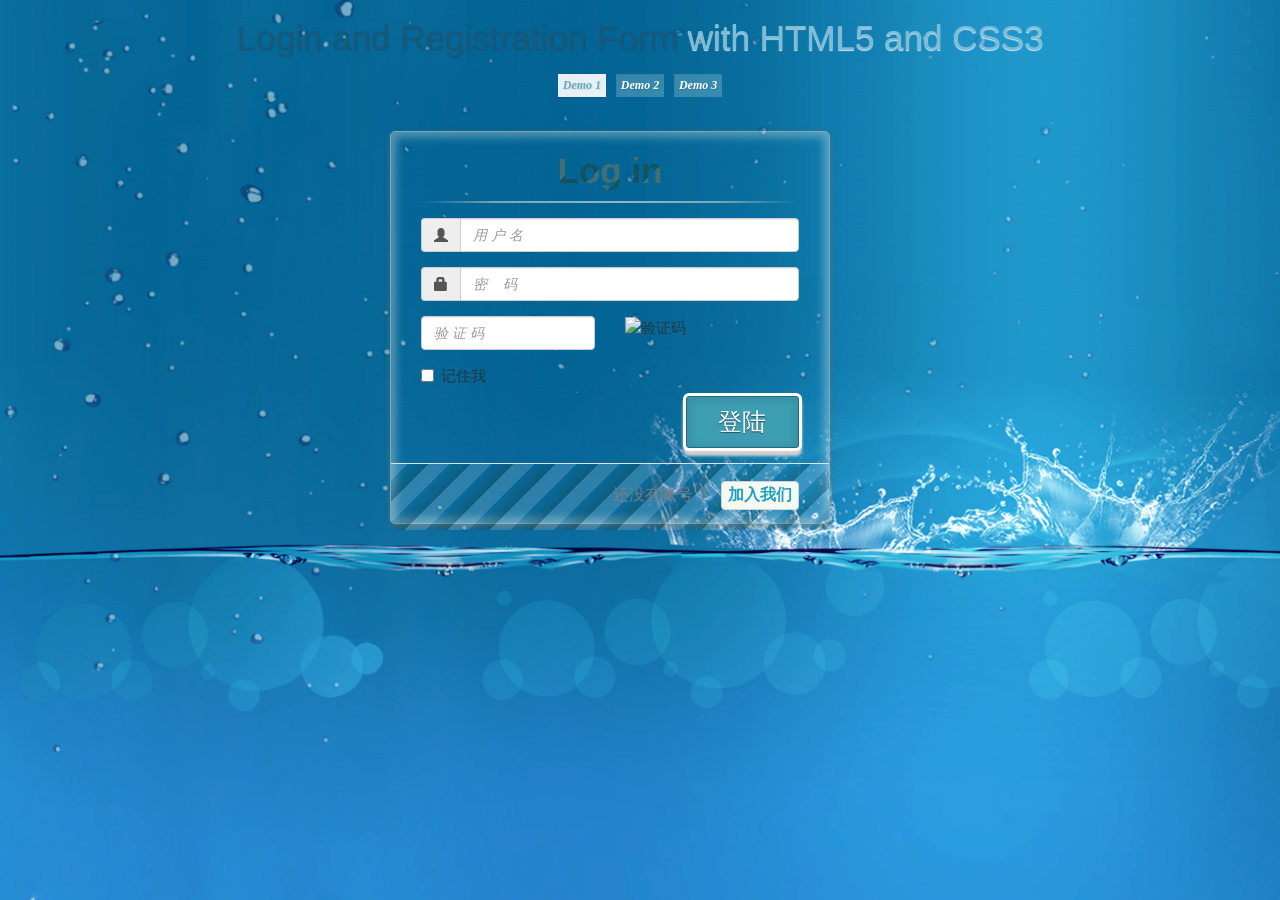
==== cpa-web/src/main/webapp/index.html @ b3477614 "准备架设dubbo和zookeeper,同时拟调用网易云音乐,拟加入redis做HIbernate二级缓存,加入shiro框架" ====
<!DOCTYPE html>
<html>
<head>
    <meta http-equiv="Content-Type" content="text/html; charset=utf-8"/>
    <title>Bootstrap 101 Template</title>
    <!--引入jquery时需要注意，bootstrap3.3.7支持jquery3.1，如果引入了不对应版本的jquery，则会出错，bootstrap的有些效果会不显示-->
    <link rel="stylesheet" href="framework/bootstrap-3.3.7-dist/css/bootstrap.css">
    <link rel="stylesheet" href="framework/bootstrap-3.3.7-dist/css/bootstrap-theme.css" type="text/css">
    <link rel="stylesheet" href="framework/bootstrap-3.3.7-dist/css/bootstrapValidator.css" type="text/css">
    <link rel="stylesheet" type="text/css" href="css/login.css">
    <link rel="stylesheet" type="text/css" href="css/style.css">
    <link rel="stylesheet" type="text/css" href="css/animate-custom.css">
    <script type="text/javascript" src="js/jquery-3.2.1.min.js"></script>
    <script src="framework/bootstrap-3.3.7-dist/js/bootstrap.js"></script>
    <script src="framework/bootstrap-3.3.7-dist/js/bootstrapValidator.js"></script>
    <script src="framework/bootstrap-3.3.7-dist/js/zh_CN.js"></script>
    <script src="scripts/login_register.js"></script>
    <!--引入sweetalert2的js脚本-->
    <script src="framework/sweetalert2/dist/sweetalert2.js"></script>
    <link rel="stylesheet" href="framework/sweetalert2/dist/sweetalert2.css">
    <!--为使IE浏览器(IE10以上)支持sweetalert2需引入该脚本-->
    <script src="js/es6-promise.min.js"></script>
    <script type="text/javascript">
        function reloadValidateCode() {
            $(".changecode").attr("src", "/validateCode?data=" + new Date() + Math.floor(Math.random() * 24));
        }
    </script>

</head>
<body>
<div class="container">
    <!-- Codrops top bar -->
    <header>
        <h1>Login and Registration Form <span>with HTML5 and CSS3</span></h1>
        <nav class="codrops-demos">
            <a href="http://www.jq22.com/demo/LoginRegistrationForm20160331/index.html" class="current-demo">Demo 1</a>
            <a href="http://www.jq22.com/demo/LoginRegistrationForm20160331/index2.html">Demo 2</a>
            <a href="http://www.jq22.com/demo/LoginRegistrationForm20160331/index3.html">Demo 3</a>
        </nav>
    </header>
    <section>
        <div id="container_demo">
            <a class="hiddenanchor" id="toregister"></a>
            <a class="hiddenanchor" id="tologin"></a>
            <div id="wrapper">
                <!--登陆-->
                <div id="login" class="animate form">
                    <form role="form" method="post" id="loginform"
                          action="user/login" autocomplete="on">
                        <h2>Log in</h2>
                        <div class="form-group">
                            <label class="sr-only sr-only-focusable" for="userName"> 用户名 </label>
                            <div class="input-group">
                                <span class="input-group-addon"><i class="glyphicon glyphicon-user"></i></span>
                                <input id="userName" name="userName" required="required" class="form-control"
                                       type="text" placeholder="用&nbsp;户&nbsp;名">
                            </div>

                        </div>

                        <div class="form-group">
                            <label class="sr-only sr-only-focusable" for="password">密&nbsp;&nbsp;码</label>
                            <div class="input-group">
                                <span class="input-group-addon"><i class="glyphicon glyphicon-lock"></i></span>
                                <input id="password" name="password" required="required" type="password"
                                       class="form-control"
                                       placeholder="密&nbsp;&nbsp;&nbsp;&nbsp;码">
                            </div>
                        </div>
                        <div class="form-group">
                            <label class="sr-only sr-only-focusable" for="identifyingCode1">验&nbsp;证&nbsp;码</label>
                            <div class="row">
                                <div class="col-md-6">
                                    <input id="identifyingCode1" required="required"
                                           type="text" class="form-control" name="validateCode"
                                           placeholder="验&nbsp;证&nbsp;码">
                                </div>
                                <div class="col-md-4">
                                    <img src="validateCode" class="changecode" class="img-responsive" title="点击重新获取验证码"
                                         alt="验证码" onclick="javascript:reloadValidateCode()">
                                </div>
                            </div>
                        </div>
                        <div class="checkbox">
                            <label>
                                <input name="isRememberMe" name="isRememberMe" type="checkbox">记住我
                            </label>
                        </div>
                        <div class="login button">
                            <input type="submit" value="登陆"/>
                        </div>

                        <p class="change_link">
                            还没有账号 ?
                            <a href="./index.html#toregister" class="to_register">加入我们</a>
                        </p>
                    </form>
                </div>
                <!--注册-->
                <div id="register" class="animate form">
                    <form role="form" method="post" id="registerform"
                          action="user/register" autocomplete="on">
                        <h2> Sign up </h2>
                        <div class="form-group">
                            <label class="sr-only sr-only-focusable"
                                   for="userNamesignup">用&nbsp;&nbsp;;&nbsp;户&nbsp;&nbsp;;&nbsp;名</label>
                            <div class="input-group">
                                <span class="input-group-addon"><i class="glyphicon glyphicon-user"></i></span>
                                <input id="userNamesignup" name="userName" required="required" type="text"
                                       class="form-control"
                                       placeholder="用&nbsp;&nbsp;户&nbsp;&nbsp;名">
                            </div>
                        </div>
                        <div class="form-group">
                            <label class="sr-only sr-only-focusable" for="emailsignup"> 邮&nbsp;&nbsp;&nbsp;&nbsp;&nbsp;&nbsp;&nbsp;箱</label>
                            <div class="input-group">
                                <span class="input-group-addon"><i class="glyphicon glyphicon-envelope"></i></span>
                                <input id="emailsignup" name="email" required="required" type="email"
                                       class="form-control"
                                       placeholder="邮&nbsp;&nbsp;&nbsp;&nbsp;&nbsp;&nbsp;&nbsp;箱">
                            </div>
                        </div>
                        <div class="form-group">
                            <label class="sr-only sr-only-focusable" for="passwordsignup">密&nbsp;&nbsp;&nbsp;&nbsp;&nbsp;&nbsp;&nbsp;;&nbsp;&nbsp;码</label>
                            <div class="input-group">
                                <span class="input-group-addon"><i class="glyphicon glyphicon-lock"></i></span>
                                <input id="passwordsignup" name="password" required="required" type="password"
                                       class="form-control"
                                       placeholder="密&nbsp;&nbsp;&nbsp;&nbsp;&nbsp;&nbsp;码">
                            </div>
                        </div>
                        <div class="form-group">
                            <label class="sr-only sr-only-focusable" for="passwordsignup_confirm">确认密码 </label>
                            <div class="input-group">
                                <span class="input-group-addon"><i class="glyphicon glyphicon-lock"></i></span>
                                <input id="passwordsignup_confirm" name="confirmPassword" required="required"
                                       class="form-control"
                                       type="password" placeholder="确认密码">
                            </div>
                        </div>
                        <div class="form-group">
                            <label class="sr-only sr-only-focusable" for="identifyingCode2">验&nbsp;证&nbsp;码</label>
                            <div class="row">
                                <div class="col-md-6">
                                    <input required="required" id="identifyingCode2"
                                           type="text" class="form-control" name="validateCode"
                                           placeholder="验&nbsp;证&nbsp;码">
                                </div>
                                <div class="col-md-4">
                                    <img src="validateCode" class="changecode" class="img-responsive" title="点击重新获取验证码"
                                         alt="验证码" onclick="javascript:reloadValidateCode()">
                                </div>
                            </div>
                        </div>
                        <div class="signin button">
                            <input type="submit" value="注册">
                        </div>
                        <p class="change_link">
                            已有账号 ?
                            <a href="./index.html#tologin" class="to_register"> 去登陆 </a>
                        </p>
                    </form>
                </div>

            </div>
        </div>
    </section>
</div>

</body>
</html>
---- cpa-web/src/main/webapp/framework/bootstrap-3.3.7-dist/css/bootstrapValidator.css ----
/**
 * BootstrapValidator (http://bootstrapvalidator.com)
 * The best jQuery plugin to validate form fields. Designed to use with Bootstrap 3
 *
 * @author      http://twitter.com/nghuuphuoc
 * @copyright   (c) 2013 - 2014 Nguyen Huu Phuoc
 * @license     Commercial: http://bootstrapvalidator.com/license/
 *              Non-commercial: http://creativecommons.org/licenses/by-nc-nd/3.0/
 */

.bv-form .help-block {
    margin-bottom: 0;
}
.bv-form .tooltip-inner {
    text-align: left;
}
.nav-tabs li.bv-tab-success > a {
    color: #3c763d;
}
.nav-tabs li.bv-tab-error > a {
    color: #a94442;
}

.bv-form .bv-icon-no-label {
	top: 0;
}

.bv-form .bv-icon-input-group {
	top: 0;
	z-index: 100;
}
---- cpa-web/src/main/webapp/css/login.css ----
/* CSS reset */
body,div,dl,dt,dd,ul,ol,li,h1,h2,h3,h4,h5,h6,pre,form,fieldset,input,textarea,p,blockquote,th,td {
	margin:0;
	padding:0;
}
html,body {
	margin:0;
	padding:0;
	height: 100%;
}
table {
	border-collapse:collapse;
	border-spacing:0;
}
fieldset,img {
	border:0;
}
address,caption,cite,code,dfn,th,var {
	font-style:normal;
	font-weight:normal;
}
ol,ul {
	list-style:none;
}
caption,th {
	text-align:left;
}
h1,h2,h3,h4,h5,h6 {
	font-size:100%;
	font-weight:normal;
}
q:before,q:after {
	content:'';
}
abbr,acronym { border:0;
}
article, aside, details, figcaption, figure,
footer, header, hgroup, menu, nav, section {
	display: block;
}
/* General Demo Style */
body{
	font-family: Cambria, Palatino, "Palatino Linotype", "Palatino LT STD", Georgia, serif;
	/*background: #fff url(../images/banner.jpg) repeat top left;*/
	background: #fff url(../images/banner.jpg);
	/*背景图片拉伸不平铺*/
	background-size:cover;
	font-weight: 400;
	font-size: 15px;
	color: #1d3c41;
	overflow-y: scroll;
}
a{
	color: #333;
	text-decoration: none;
}
.container{
	width: 100%;
	height: 100%;
	position: relative;
	text-align: center;
}
.clr{
	clear: both;
}
.container > header{
	padding: 20px 30px 10px 30px;
	margin: 0px 20px 10px 20px;
	position: relative;
	display: block;
	text-shadow: 1px 1px 1px rgba(0,0,0,0.2);
	text-align: center;
}
.container > header h1{
	font-family: 'BebasNeueRegular', 'Arial Narrow', Arial, sans-serif;
	font-size: 35px;
	line-height: 35px;
	position: relative;
	font-weight: 400;
	color: rgba(26,89,120,0.9);
	text-shadow: 1px 1px 1px rgba(0,0,0,0.1);
	padding: 0px 0px 5px 0px;
}
.container > header h1 span{
	color: #7cbcd6;
	text-shadow: 0px 1px 1px rgba(255,255,255,0.8);
}
.container > header h2{
	font-size: 16px;
	font-style: italic;
	color: #2d6277;
	text-shadow: 0px 1px 1px rgba(255,255,255,0.8);
}
/* Header Style */
.codrops-top{
	line-height: 24px;
	font-size: 11px;
	background: rgba(255, 255, 255, 0.4);
	text-transform: uppercase;
	z-index: 9999;
	position: relative;
	box-shadow: 1px 0px 2px rgba(0,0,0,0.2);
}
.codrops-top a{
	padding: 0px 10px;
	letter-spacing: 1px;
	color: #333;
	text-shadow: 0px 1px 1px #fff;
	display: block;
	float: left;
}
.codrops-top a:hover{
	background: #fff;
}
.codrops-top span.right{
	float: right;
}
.codrops-top span.right a{
	float: left;
	display: block;
}

.codrops-demos{
	text-align:center;
	display: block;
	padding: 14px;
}
.codrops-demos span{
	display: inline-block;
	padding-right: 15px;
	text-shadow: 1px 1px 1px rgba(255, 255, 255, 0.8);
}
.codrops-demos a,
.codrops-demos a.current-demo,
.codrops-demos a.current-demo:hover{
	display: inline-block;
	font-style: italic;
	font-size: 12px;
	padding: 3px 5px;
	margin: 0px 3px;
	font-weight: 800;
	box-shadow: 1px 1px 1px rgba(0,0,0,0.05) inset;
	color: #fff;
	text-shadow: 1px 1px 1px rgba(0,0,0,0.1);
	background: rgba(104,171,194,0.5);
}
.codrops-demos a:hover{
	background: #4fa2c4;
}
.codrops-demos a.current-demo,
.codrops-demos a.current-demo:hover{
	color: rgba(104,171,194,1);
	background: rgba(255,255,255,0.9);
	box-shadow: 0px 1px 1px rgba(0,0,0,0.1);
}
---- cpa-web/src/main/webapp/css/style.css ----
/* remove codrops styles and reset the whole thing */
#container_demo {
    text-align: left;
    margin: 0;
    padding: 0;
    margin: 0 auto;
    font-family: "Trebuchet MS", "Myriad Pro", Arial, sans-serif;
}

a.hiddenanchor {
    display: none;
}

/*验证码反馈图标错位，重写样式定位*/
.col-md-6 i{
    left:155px;
}

/** The wrapper that will contain our two forms **/
#wrapper {
    width: 60%;
    right: 0px;
    min-height: 560px;
    margin: 0px auto;
    width: 500px;
    position: relative;
}

/**** Styling the form elements **/

/**** general text styling ****/
#wrapper a {
    color: rgb(95, 155, 198);
    text-decoration: underline;
}

#wrapper h2 {
    font-size: 35px;
    color: rgb(6, 106, 117);
    padding: 2px 0 10px 0;
    font-family: 'FranchiseRegular', 'Arial Narrow', Arial, sans-serif;
    font-weight: bold;
    text-align: center;
    padding-bottom: 15px;
}

/** For the moment only webkit supports the background-clip:text; */
#wrapper h2 {
    background: -webkit-repeating-linear-gradient(-45deg,
    rgb(18, 83, 93),
    rgb(18, 83, 93) 20px,
    rgb(64, 111, 118) 20px,
    rgb(64, 111, 118) 40px,
    rgb(18, 83, 93) 40px);
    -webkit-text-fill-color: transparent;
    -webkit-background-clip: text;
}

#wrapper h2:after {
    content: ' ';
    display: block;
    width: 100%;
    height: 2px;
    margin-top: 10px;
    background: -moz-linear-gradient(left, rgba(147, 184, 189, 0) 0%, rgba(147, 184, 189, 0.8) 20%, rgba(147, 184, 189, 1) 53%, rgba(147, 184, 189, 0.8) 79%, rgba(147, 184, 189, 0) 100%);
    background: -webkit-gradient(linear, left top, right top, color-stop(0%, rgba(147, 184, 189, 0)), color-stop(20%, rgba(147, 184, 189, 0.8)), color-stop(53%, rgba(147, 184, 189, 1)), color-stop(79%, rgba(147, 184, 189, 0.8)), color-stop(100%, rgba(147, 184, 189, 0)));
    background: -webkit-linear-gradient(left, rgba(147, 184, 189, 0) 0%, rgba(147, 184, 189, 0.8) 20%, rgba(147, 184, 189, 1) 53%, rgba(147, 184, 189, 0.8) 79%, rgba(147, 184, 189, 0) 100%);
    background: -o-linear-gradient(left, rgba(147, 184, 189, 0) 0%, rgba(147, 184, 189, 0.8) 20%, rgba(147, 184, 189, 1) 53%, rgba(147, 184, 189, 0.8) 79%, rgba(147, 184, 189, 0) 100%);
    background: -ms-linear-gradient(left, rgba(147, 184, 189, 0) 0%, rgba(147, 184, 189, 0.8) 20%, rgba(147, 184, 189, 1) 53%, rgba(147, 184, 189, 0.8) 79%, rgba(147, 184, 189, 0) 100%);
    background: linear-gradient(left, rgba(147, 184, 189, 0) 0%, rgba(147, 184, 189, 0.8) 20%, rgba(147, 184, 189, 1) 53%, rgba(147, 184, 189, 0.8) 79%, rgba(147, 184, 189, 0) 100%);
}

#wrapper p {
    margin-bottom: 15px;
}

#wrapper p:first-child {
    margin: 0px;
}

/*#wrapper label {*/
    /*color: rgb(64, 92, 96);*/
    /*position: relative;*/
/*}*/

/**** advanced input styling ****/
/* placeholder */
::-webkit-input-placeholder {
    color: rgb(190, 188, 188);
    font-style: italic;
}

input:-moz-placeholder,
textarea:-moz-placeholder {
    color: rgb(190, 188, 188);
    font-style: italic;
}

input {
    outline: none;
}

/* all the input except submit and checkbox */
/*#wrapper input:not([type="checkbox"]){*/
/*width: 92%;*/
/*margin-top: 4px;*/
/*padding: 10px 5px 10px 20px;*/
/*border: 1px solid rgb(178, 178, 178);*/
/*-webkit-appearance: textfield;*/
/*-webkit-box-sizing: content-box;*/
/*-moz-box-sizing : content-box;*/
/*box-sizing : content-box;*/
/*-webkit-border-radius: 3px;*/
/*-moz-border-radius: 3px;*/
/*border-radius: 3px;*/
/*-webkit-box-shadow: 0px 1px 4px 0px rgba(168, 168, 168, 0.6) inset;*/
/*-moz-box-shadow: 0px 1px 4px 0px rgba(168, 168, 168, 0.6) inset;*/
/*box-shadow: 0px 1px 4px 0px rgba(168, 168, 168, 0.6) inset;*/
/*-webkit-transition: all 0.2s linear;*/
/*-moz-transition: all 0.2s linear;*/
/*-o-transition: all 0.2s linear;*/
/*transition: all 0.2s linear;*/
/*}*/
/*#wrapper input:not([type="checkbox"]):active,*/
/*#wrapper input:not([type="checkbox"]):focus {*/
    /*border: 1px solid rgba(91, 90, 90, 0.7);*/
    /*background: rgba(238, 236, 240, 0.2);*/
    /*-webkit-box-shadow: 0px 1px 4px 0px rgba(168, 168, 168, 0.9) inset;*/
    /*-moz-box-shadow: 0px 1px 4px 0px rgba(168, 168, 168, 0.9) inset;*/
    /*box-shadow: 0px 1px 4px 0px rgba(168, 168, 168, 0.9) inset;*/
/*}*/

/** the magic icon trick ! **/
[data-icon]:after {
    content: attr(data-icon);
    font-family: 'FontomasCustomRegular';
    color: rgb(106, 159, 171);
    position: absolute;
    left: 10px;
    top: 35px;
    width: 30px;
}

/*styling both submit buttons */
#wrapper div.button input {
    width: 30%;
    cursor: pointer;
    background: rgb(61, 157, 179);
    padding: 8px 5px;
    font-family: 'BebasNeueRegular', 'Arial Narrow', Arial, sans-serif;
    color: #fff;
    font-size: 24px;
    border: 1px solid rgb(28, 108, 122);
    margin-bottom: 10px;
    text-shadow: 0 1px 1px rgba(0, 0, 0, 0.5);
    -webkit-border-radius: 3px;
    -moz-border-radius: 3px;
    border-radius: 3px;
    -webkit-box-shadow: 0px 1px 6px 4px rgba(0, 0, 0, 0.07) inset,
    0px 0px 0px 3px rgb(254, 254, 254),
    0px 5px 3px 3px rgb(210, 210, 210);
    -moz-box-shadow: 0px 1px 6px 4px rgba(0, 0, 0, 0.07) inset,
    0px 0px 0px 3px rgb(254, 254, 254),
    0px 5px 3px 3px rgb(210, 210, 210);
    box-shadow: 0px 1px 6px 4px rgba(0, 0, 0, 0.07) inset,
    0px 0px 0px 3px rgb(254, 254, 254),
    0px 5px 3px 3px rgb(210, 210, 210);
    -webkit-transition: all 0.2s linear;
    -moz-transition: all 0.2s linear;
    -o-transition: all 0.2s linear;
    transition: all 0.2s linear;
}

#wrapper p.button input:hover {
    background: rgb(74, 179, 198);
}

#wrapper p.button input:active,
#wrapper p.button input:focus {
    background: rgb(40, 137, 154);
    position: relative;
    top: 1px;
    border: 1px solid rgb(12, 76, 87);
    -webkit-box-shadow: 0px 1px 6px 4px rgba(0, 0, 0, 0.2) inset;
    -moz-box-shadow: 0px 1px 6px 4px rgba(0, 0, 0, 0.2) inset;
    box-shadow: 0px 1px 6px 4px rgba(0, 0, 0, 0.2) inset;
}

div.login.button,
div.signin.button {
    text-align: right;
    margin: 5px 0;
}


.keeplogin input,
.keeplogin label {
    display: inline-block;
    font-size: 12px;
    font-style: italic;
}

.keeplogin input#loginkeeping {
    margin-right: 5px;
}

.keeplogin label {
    width: 80%;
}

/*styling the links to change from one form to another */

p.change_link {
    position: absolute;
    color: rgb(127, 124, 124);
    left: 0px;
    height: auto;
    width: 100%;
    padding: 17px 30px 20px 30px;
    font-size: 16px;
    text-align: right;
    border-top: 1px solid rgb(219, 229, 232);
    -webkit-border-radius: 0 0 5px 5px;
    -moz-border-radius: 0 0 5px 5px;
    border-radius: 0 0 5px 5px;
    background: rgb(225, 234, 235);
    background: -moz-repeating-linear-gradient(-45deg,
    rgba(25, 60, 56, 0.3),
    rgba(255, 255, 255, 0) 15px,
    rgba(255, 255, 255, .15) 15px,
    rgba(255, 255, 255, .15) 30px,
    rgba(255, 255, 255, .15) 30px);
    );
    background: -webkit-repeating-linear-gradient(-45deg,
    rgba(25, 60, 56, 0.3),
    rgba(255, 255, 255, 0) 15px,
    rgba(255, 255, 255, .15) 15px,
    rgba(255, 255, 255, .15) 30px,
    rgba(255, 255, 255, .15) 30px);
    );
    background: -o-repeating-linear-gradient(-45deg,
    rgba(25, 60, 56, 0.3),
    rgba(255, 255, 255, 0) 15px,
    rgba(255, 255, 255, .15) 15px,
    rgba(255, 255, 255, .15) 30px,
    rgba(255, 255, 255, .15) 30px);
    );
    background: repeating-linear-gradient(-45deg,
    rgba(25, 60, 56, 0.3),
    rgba(255, 255, 255, 0) 15px,
    rgba(255, 255, 255, .15) 15px,
    rgba(255, 255, 255, .15) 30px,
    rgba(255, 255, 255, .15) 30px)
}

#wrapper p.change_link a {
    display: inline-block;
    font-weight: bold;
    background: rgb(247, 248, 241);
    padding: 2px 6px;
    color: rgb(29, 162, 193);
    margin-left: 10px;
    text-decoration: none;
    -webkit-border-radius: 4px;
    -moz-border-radius: 4px;
    border-radius: 4px;
    border: 1px solid rgb(203, 213, 214);
    -webkit-transition: all 0.4s linear;
    -moz-transition: all 0.4s linear;
    -o-transition: all 0.4s linear;
    -ms-transition: all 0.4s linear;
    transition: all 0.4s linear;
}

#wrapper p.change_link a:hover {
    color: rgb(57, 191, 215);
    background: rgb(247, 247, 247);
    border: 1px solid rgb(74, 179, 198);
}

#wrapper p.change_link a:active {
    position: relative;
    top: 1px;
}

/** Styling both forms **/
#register,
#login {
    position: absolute;
    top: 0px;
    width: 88%;
    padding: 18px 6% 60px 6%;
    margin: 0 0 35px 0;
    background: rgba(193, 125, 125, 0);
    border: 1px solid rgba(147, 184, 189, 0.8);
    -webkit-box-shadow: 0pt 2px 5px rgba(105, 108, 109, 0.7), 0px 0px 8px 5px rgba(208, 223, 226, 0.4) inset;
    -moz-box-shadow: 0pt 2px 5px rgba(105, 108, 109, 0.7), 0px 0px 8px 5px rgba(208, 223, 226, 0.4) inset;
    box-shadow: 0pt 2px 5px rgba(105, 108, 109, 0.7), 0px 0px 8px 5px rgba(208, 223, 226, 0.4) inset;
    -webkit-box-shadow: 5px;
    -moz-border-radius: 5px;
    border-radius: 5px;
}

#register {
    z-index: 21;
    opacity: 0;
}

#login {
    z-index: 22;
}

#toregister:target ~ #wrapper #register,
#tologin:target ~ #wrapper #login {
    z-index: 22;
    -webkit-animation-name: fadeInLeft;
    -moz-animation-name: fadeInLeft;
    -ms-animation-name: fadeInLeft;
    -o-animation-name: fadeInLeft;
    animation-name: fadeInLeft;
    -webkit-animation-delay: .1s;
    -moz-animation-delay: .1s;
    -o-animation-delay: .1s;
    -ms-animation-delay: .1s;
    animation-delay: .1s;
}

#toregister:target ~ #wrapper #login,
#tologin:target ~ #wrapper #register {
    -webkit-animation-name: fadeOutLeft;
    -moz-animation-name: fadeOutLeft;
    -ms-animation-name: fadeOutLeft;
    -o-animation-name: fadeOutLeft;
    animation-name: fadeOutLeft;
}

/** the actual animation, credit where due : http://daneden.me/animate/ ***/
.animate {
    -webkit-animation-duration: 0.5s;
    -webkit-animation-timing-function: ease;
    -webkit-animation-fill-mode: both;

    -moz-animation-duration: 0.5s;
    -moz-animation-timing-function: ease;
    -moz-animation-fill-mode: both;

    -o-animation-duration: 0.5s;
    -o-animation-timing-function: ease;
    -o-animation-fill-mode: both;

    -ms-animation-duration: 0.5s;
    -ms-animation-timing-function: ease;
    -ms-animation-fill-mode: both;

    animation-duration: 0.5s;
    animation-timing-function: ease;
    animation-fill-mode: both;
}

/** yerk some ugly IE fixes 'cause I know someone will ask "why does it look ugly in IE?", no matter how many warnings I will put in the article */

.lt8 #wrapper input {
    padding: 10px 5px 10px 32px;
    width: 92%;
}

/*.lt8 #wrapper input[type=checkbox] {*/
    /*width: 10px;*/
    /*padding: 0;*/
/*}*/

.lt8 #wrapper h1 {
    color: #066A75;
}

.lt8 #register {
    display: none;
}

.lt8 p.change_link,
.ie9 p.change_link {
    position: absolute;
    height: 90px;
    background: transparent;
}
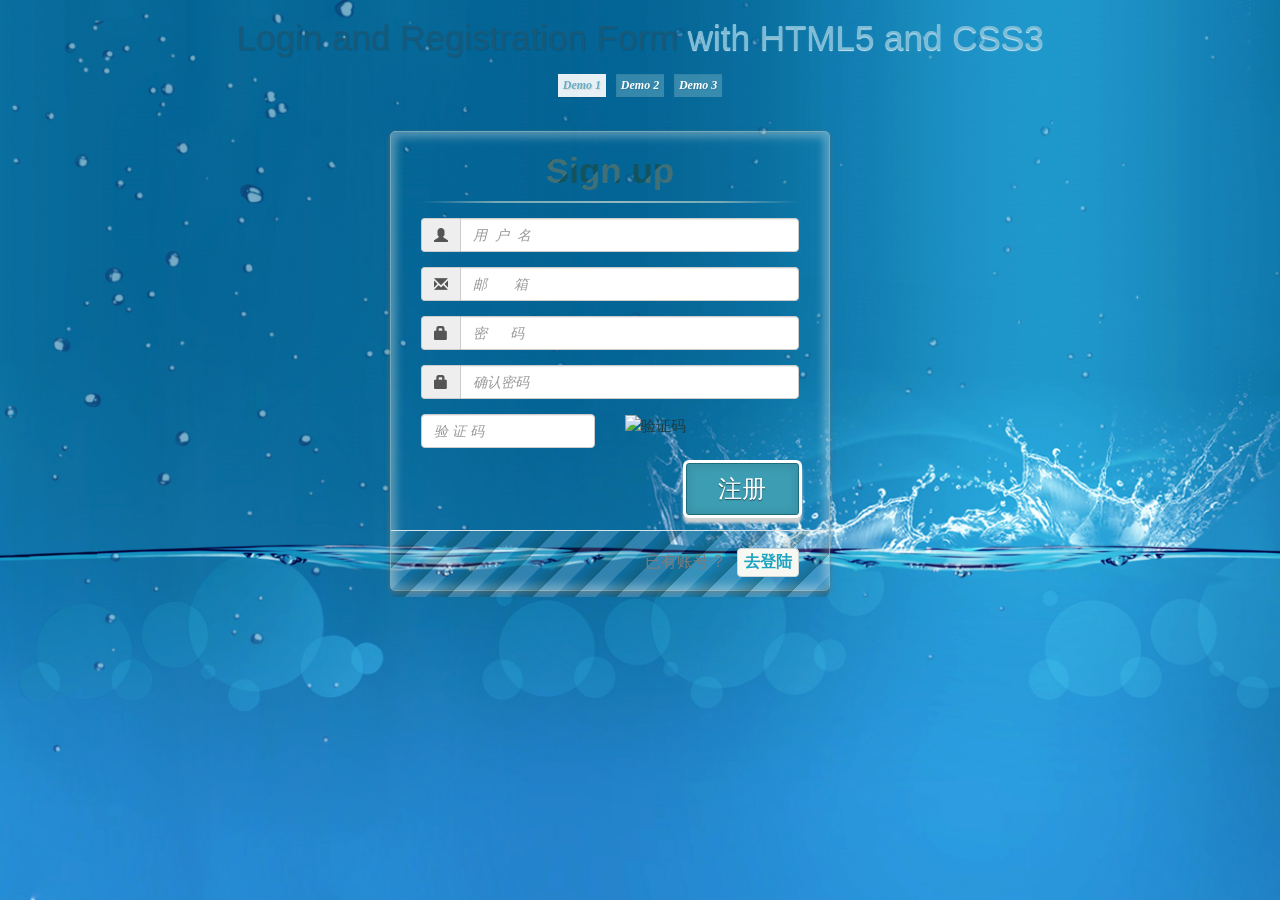
==== commit 86c12ce5: "加入用户管理" ====
--- a/cpa-web/src/main/webapp/index.html
+++ b/cpa-web/src/main/webapp/index.html
@@ -21,8 +21,23 @@
     <!--为使IE浏览器(IE10以上)支持sweetalert2需引入该脚本-->
     <script src="js/es6-promise.min.js"></script>
     <script type="text/javascript">
+        /*Jquery初始化*/
+        $(function () {
+            /*获取当前浏览器地址栏地址*/
+            var url = window.location.href;
+            var inviteUser;
+            if (url.indexOf("/") > -1) {
+                /*获取邀请人ID*/
+                inviteUser = url.substr(url.lastIndexOf("/") + 1);
+                /*跳到注册表单页面*/
+                window.location.href = "./index.html#toregister"
+                /*设置注册表单请求地址*/
+                $("#registerform").attr("action", "/api/user/register/" + inviteUser);
+            }
+        })
+        /*点击更换验证码*/
         function reloadValidateCode() {
-            $(".changecode").attr("src", "/validateCode?data=" + new Date() + Math.floor(Math.random() * 24));
+            $(".changecode").attr("src", "/api/validateCode?data=" + new Date() + Math.floor(Math.random() * 24));
         }
     </script>
 
@@ -46,7 +61,7 @@
                 <!--登陆-->
                 <div id="login" class="animate form">
                     <form role="form" method="post" id="loginform"
-                          action="user/login" autocomplete="on">
+                          action="/api/login" autocomplete="on">
                         <h2>Log in</h2>
                         <div class="form-group">
                             <label class="sr-only sr-only-focusable" for="userName"> 用户名 </label>
@@ -76,7 +91,8 @@
                                            placeholder="验&nbsp;证&nbsp;码">
                                 </div>
                                 <div class="col-md-4">
-                                    <img src="validateCode" class="changecode" class="img-responsive" title="点击重新获取验证码"
+                                    <img src="/api/validateCode" class="changecode" class="img-responsive"
+                                         title="点击重新获取验证码"
                                          alt="验证码" onclick="javascript:reloadValidateCode()">
                                 </div>
                             </div>
@@ -99,7 +115,7 @@
                 <!--注册-->
                 <div id="register" class="animate form">
                     <form role="form" method="post" id="registerform"
-                          action="user/register" autocomplete="on">
+                          action="/api/user/register/" autocomplete="on">
                         <h2> Sign up </h2>
                         <div class="form-group">
                             <label class="sr-only sr-only-focusable"
@@ -147,7 +163,8 @@
                                            placeholder="验&nbsp;证&nbsp;码">
                                 </div>
                                 <div class="col-md-4">
-                                    <img src="validateCode" class="changecode" class="img-responsive" title="点击重新获取验证码"
+                                    <img src="/api/validateCode" class="changecode" class="img-responsive"
+                                         title="点击重新获取验证码"
                                          alt="验证码" onclick="javascript:reloadValidateCode()">
                                 </div>
                             </div>
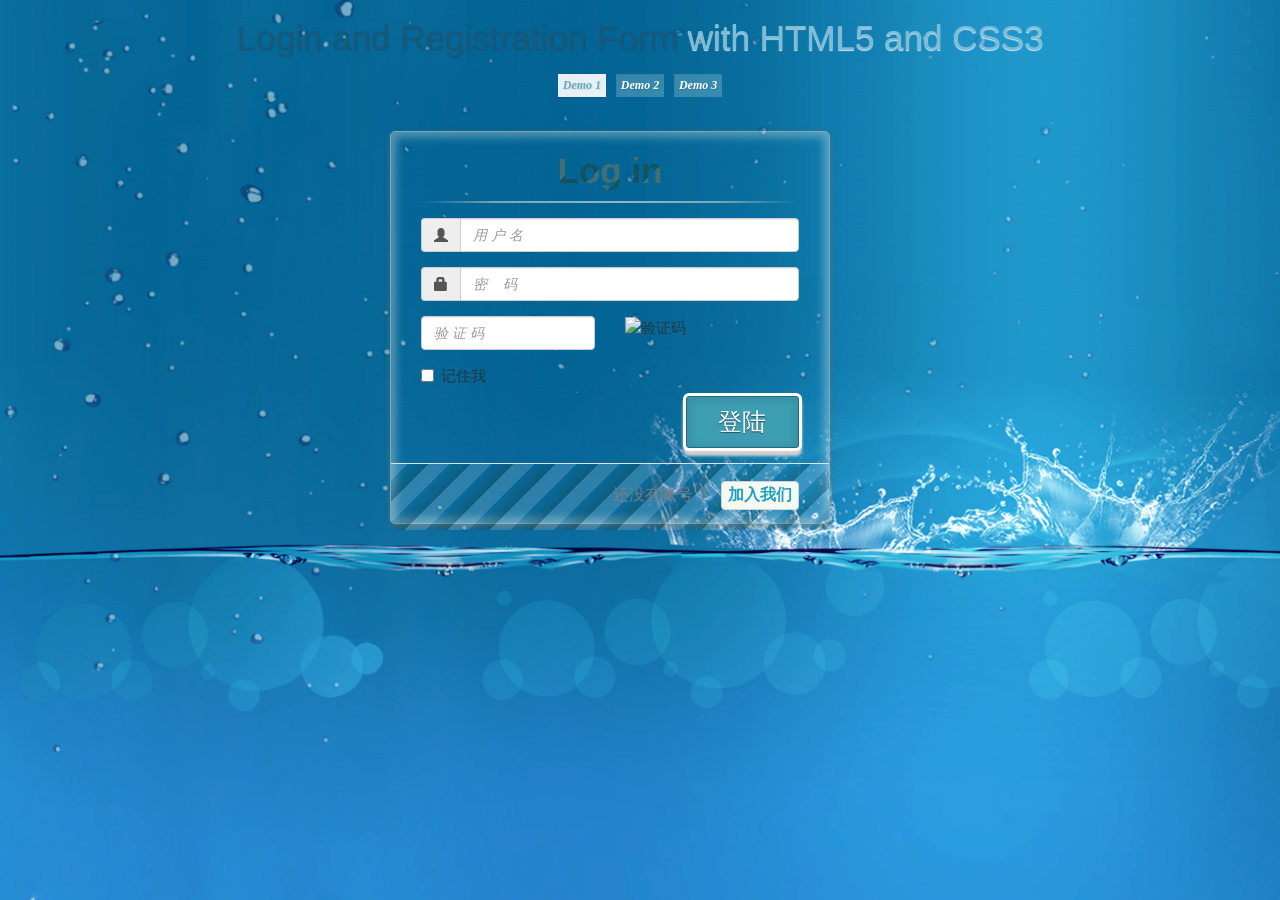
==== commit 2ef12df2: "修改项目结构 移除cpa-redis模块.将其合并到cpa-service" ====
--- a/cpa-web/src/main/webapp/index.html
+++ b/cpa-web/src/main/webapp/index.html
@@ -25,19 +25,21 @@
         $(function () {
             /*获取当前浏览器地址栏地址*/
             var url = window.location.href;
+            console.log("当前页面URL: " + url);
             var inviteUser;
-            if (url.indexOf("/") > -1) {
+            if (url.indexOf("register") > -1) {
                 /*获取邀请人ID*/
                 inviteUser = url.substr(url.lastIndexOf("/") + 1);
+                console.log("邀请人ID：" + inviteUser);
                 /*跳到注册表单页面*/
                 window.location.href = "./index.html#toregister"
                 /*设置注册表单请求地址*/
-                $("#registerform").attr("action", "/api/user/register/" + inviteUser);
+                $("#registerForm").attr("action", "/api/user/register/" + inviteUser);
             }
         })
         /*点击更换验证码*/
         function reloadValidateCode() {
-            $(".changecode").attr("src", "/api/validateCode?data=" + new Date() + Math.floor(Math.random() * 24));
+            $(".changeCode").attr("src", "/api/validateCode?data=" + new Date() + Math.floor(Math.random() * 24));
         }
     </script>
 
@@ -60,7 +62,7 @@
             <div id="wrapper">
                 <!--登陆-->
                 <div id="login" class="animate form">
-                    <form role="form" method="post" id="loginform"
+                    <form role="form" method="post" id="loginForm"
                           action="/api/login" autocomplete="on">
                         <h2>Log in</h2>
                         <div class="form-group">
@@ -91,7 +93,7 @@
                                            placeholder="验&nbsp;证&nbsp;码">
                                 </div>
                                 <div class="col-md-4">
-                                    <img src="/api/validateCode" class="changecode" class="img-responsive"
+                                    <img src="/api/validateCode" class="changeCode" class="img-responsive"
                                          title="点击重新获取验证码"
                                          alt="验证码" onclick="javascript:reloadValidateCode()">
                                 </div>
@@ -114,8 +116,8 @@
                 </div>
                 <!--注册-->
                 <div id="register" class="animate form">
-                    <form role="form" method="post" id="registerform"
-                          action="/api/user/register/" autocomplete="on">
+                    <form role="form" method="post" id="registerForm"
+                          action="/api/user/register" autocomplete="on">
                         <h2> Sign up </h2>
                         <div class="form-group">
                             <label class="sr-only sr-only-focusable"
@@ -163,7 +165,7 @@
                                            placeholder="验&nbsp;证&nbsp;码">
                                 </div>
                                 <div class="col-md-4">
-                                    <img src="/api/validateCode" class="changecode" class="img-responsive"
+                                    <img src="/api/validateCode" class="changeCode" class="img-responsive"
                                          title="点击重新获取验证码"
                                          alt="验证码" onclick="javascript:reloadValidateCode()">
                                 </div>
